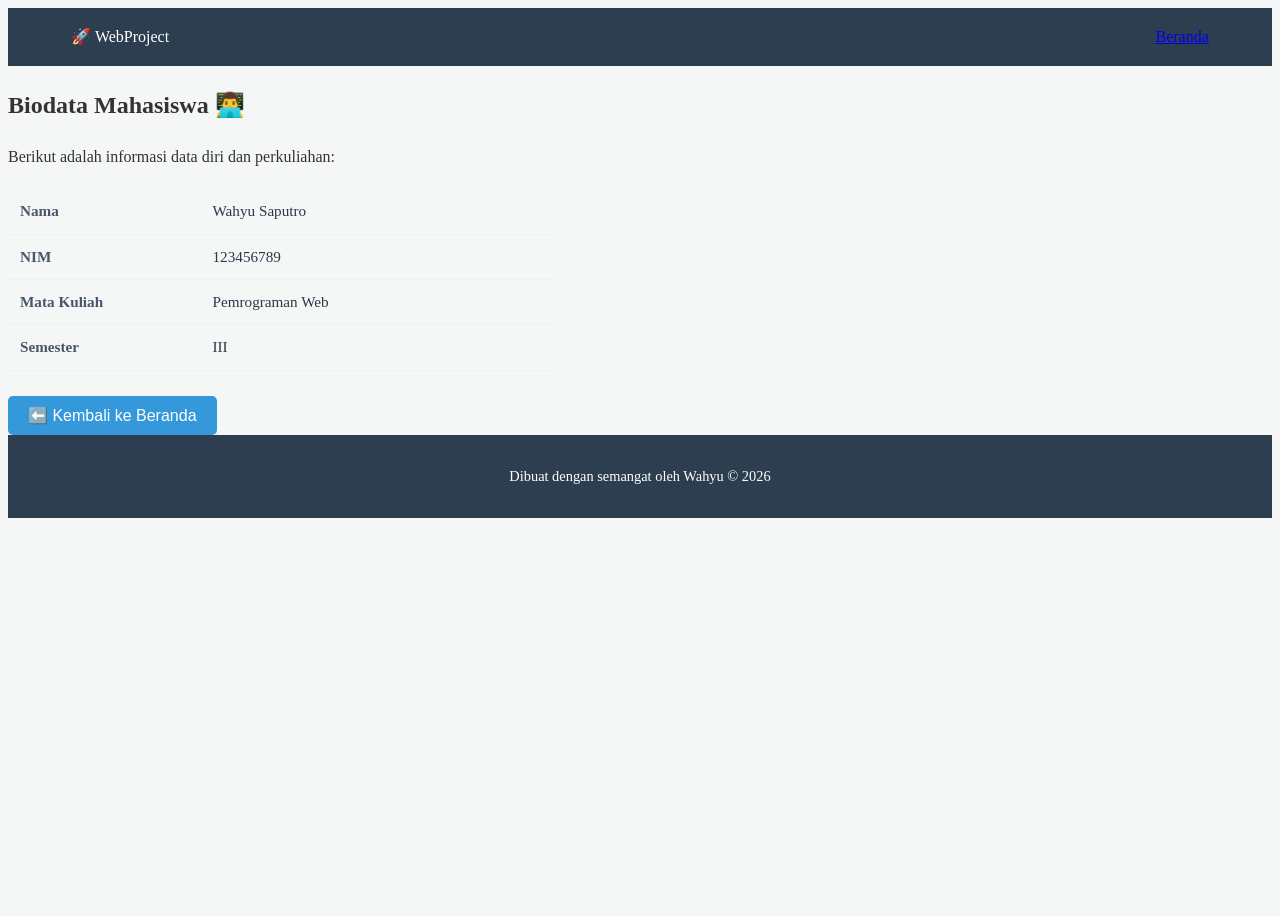
==== detail.html @ c9470305 "update" ====
<!DOCTYPE html>
<html lang="id">
<head>
    <meta charset="UTF-8">
    <meta name="viewport" content="width=device-width, initial-scale=1.0">
    <title>Biodata & Detail - Project Pemrograman Web</title>
    <link rel="stylesheet" href="style.css">
    <style>
        /* Tambahan style khusus untuk tabel biodata agar rapi */
        .bio-table {
            width: 100%;
            margin: 20px 0;
            text-align: left;
            border-collapse: collapse;
        }
        .bio-table th, .bio-table td {
            padding: 10px 12px;
            border-bottom: 1px solid #edf2f7;
            font-size: 0.95rem;
        }
        .bio-table th {
            color: #4a5568;
            width: 35%;
        }
        .bio-table td {
            color: #2d3748;
            font-weight: 500;
        }
    </style>
</head>
<body>

    <!-- Header / Navbar -->
    <header class="navbar">
        <div class="logo">🚀 WebProject</div>
        <nav>
            <a href="index.html">Beranda</a>
        </nav>
    </header>

    <!-- Konten Utama Halaman Detail / Biodata -->
    <main class="container">
        <section class="card" style="max-width: 550px;">
            <h1>Biodata Mahasiswa 👨‍💻</h1>
            <p>Berikut adalah informasi data diri dan perkuliahan:</p>
            
            <!-- Tabel Biodata -->
            <table class="bio-table">
                <tr>
                    <th>Nama</th>
                    <td>Wahyu Saputro</td>
                </tr>
                <tr>
                    <th>NIM</th>
                    <td>123456789</td>
                </tr>
                <tr>
                    <th>Mata Kuliah</th>
                    <td>Pemrograman Web</td>
                </tr>
                <tr>
                    <th>Semester</th>
                    <td>III</td>
                </tr>
            </table>
            
            <!-- Tombol Kembali dengan ID agar bisa dikontrol JavaScript -->
            <div style="margin-top: 25px;">
                <button id="back-btn" class="btn">⬅️ Kembali ke Beranda</button>
            </div>
        </section>
    </main>

    <!-- Footer -->
    <footer>
        <p>Dibuat dengan semangat oleh Wahyu &copy; 2026</p>
    </footer>

    <!-- Script untuk Tombol Kembali -->
    <script>
        const backButton = document.getElementById('back-btn');

        backButton.addEventListener('click', function() {
            // Efek interaktif sebelum kembali ke index.html
            backButton.textContent = 'Kembali...';
            backButton.style.backgroundColor = '#48bb78';
            
            setTimeout(function() {
                window.location.href = 'index.html';
            }, 300);
        });
    </script>

</body>
</html>
---- style.css ----
<style>
/* Pengaturan Dasar */
* {
    margin: 0;
    padding: 0;
    box-sizing: border-box;
    font-family: 'Segoe UI', Tahoma, Geneva, Verdana, sans-serif;
}

body {
    background-color: #f4f7f6;
    color: #333;
    line-height: 1.6;
    display: flex;
    flex-direction: column;
    min-height: 100vh;
}

/* Navbar */
.navbar {
    display: flex;
    justify-content: space-between;
    align-items: center;
    background-color: #2c3e50;
    color: white;
    padding: 1rem 5%;
}

.nav-links {
    list-style: none;
    display: flex;
    gap: 20px;
}

.nav-links a {
    color: white;
    text-decoration: none;
    transition: color 0.3s;
}

.nav-links a:hover {
    color: #3498db;
}

/* Hero Section */
.hero-section {
    flex: 1;
    display: flex;
    justify-content: center;
    align-items: center;
    text-align: center;
    padding: 2rem;
}

.hero-content h1 {
    font-size: 2.5rem;
    margin-bottom: 10px;
    color: #2c3e50;
}

.hero-content p {
    font-size: 1.1rem;
    margin-bottom: 20px;
    color: #555;
}

/* Tombol */
.btn {
    background-color: #3498db;
    color: white;
    border: none;
    padding: 10px 20px;
    font-size: 1rem;
    border-radius: 5px;
    cursor: pointer;
    transition: background 0.3s;
}

.btn:hover {
    background-color: #2980b9;
}

/* Footer */
footer {
    background-color: #2c3e50;
    color: white;
    text-align: center;
    padding: 1rem 0;
    font-size: 0.9rem;
}
</style>
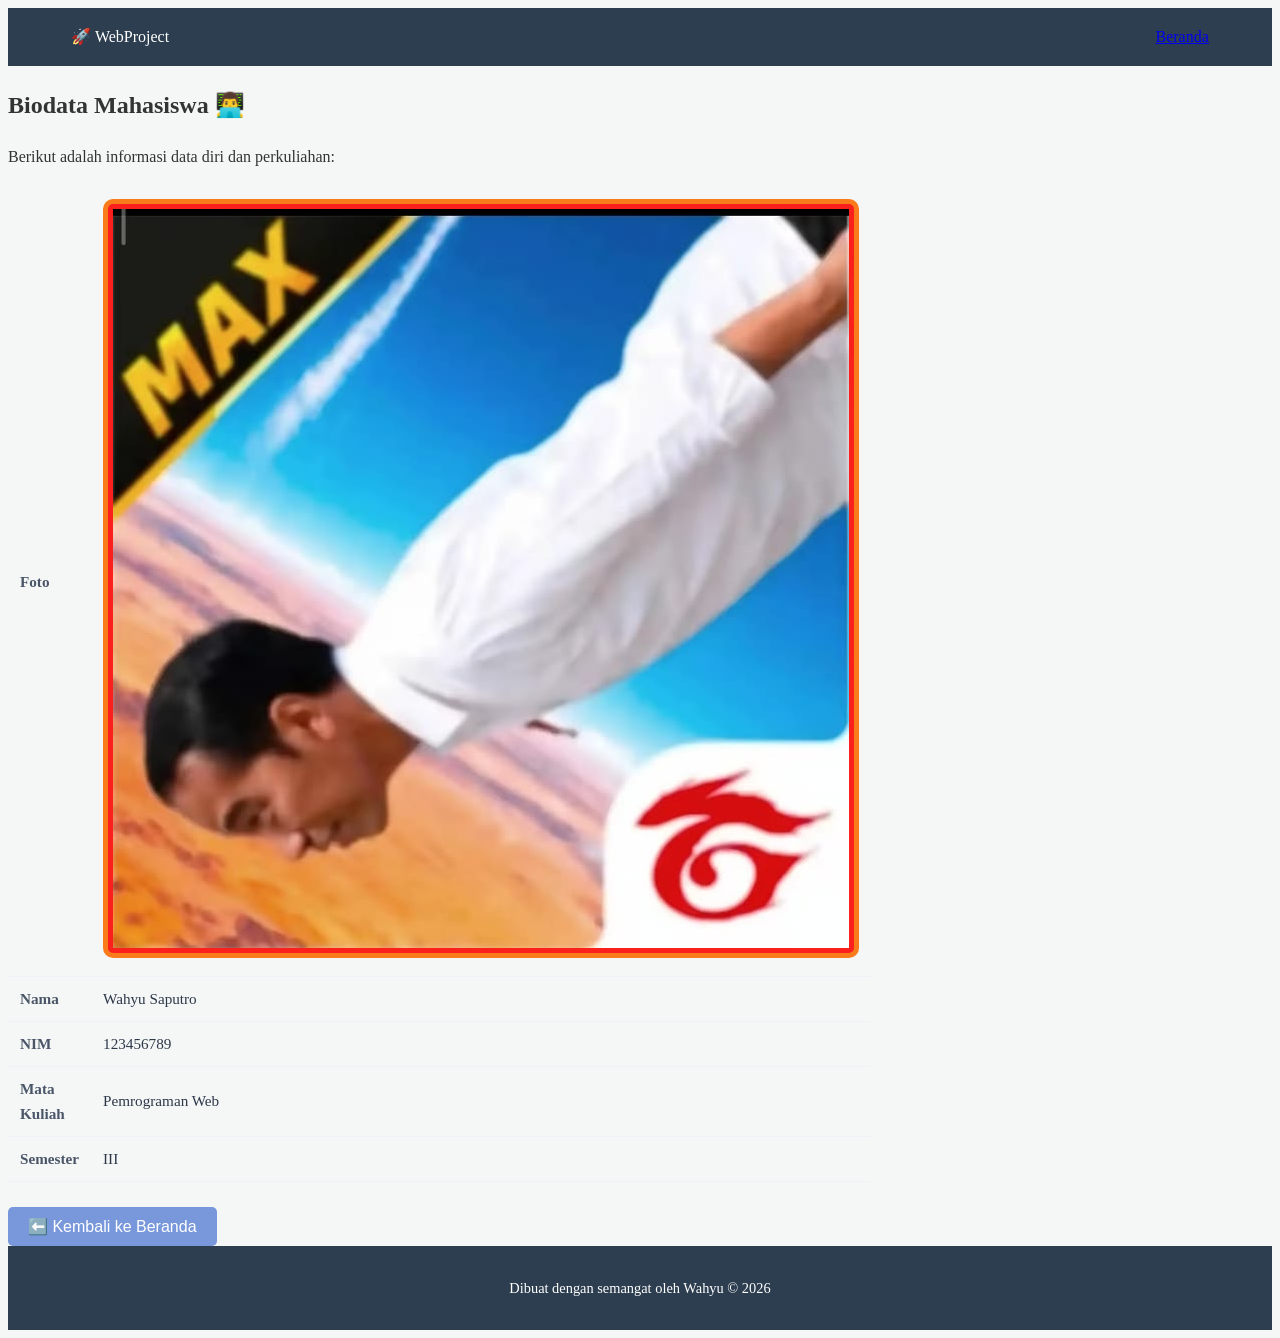
==== commit 83bfbfa0: "Memperbarui tugas" ====
--- a/detail.html
+++ b/detail.html
@@ -26,6 +26,12 @@
             color: #2d3748;
             font-weight: 500;
         }
+        .bingkai {
+            border: 5px solid #fa7b1c;
+            border-radius: 10px;
+            padding: 5px;
+            background-color: #fa211c;
+        }
     </style>
 </head>
 <body>
@@ -40,12 +46,16 @@
 
     <!-- Konten Utama Halaman Detail / Biodata -->
     <main class="container">
-        <section class="card" style="max-width: 550px;">
+        <section class="card" style="max-width: 350px;">
             <h1>Biodata Mahasiswa 👨‍💻</h1>
             <p>Berikut adalah informasi data diri dan perkuliahan:</p>
             
             <!-- Tabel Biodata -->
             <table class="bio-table">
+                <tr>
+                    <th>Foto</th>
+                    <td><img src="abc.jpg" class="bingkai"></td>  
+                </tr>
                 <tr>
                     <th>Nama</th>
                     <td>Wahyu Saputro</td>
--- a/style.css
+++ b/style.css
@@ -66,7 +66,7 @@
 
 /* Tombol */
 .btn {
-    background-color: #3498db;
+    background-color: #7898db;
     color: white;
     border: none;
     padding: 10px 20px;
@@ -77,7 +77,7 @@
 }
 
 .btn:hover {
-    background-color: #2980b9;
+    background-color: #9080b9;
 }
 
 /* Footer */
